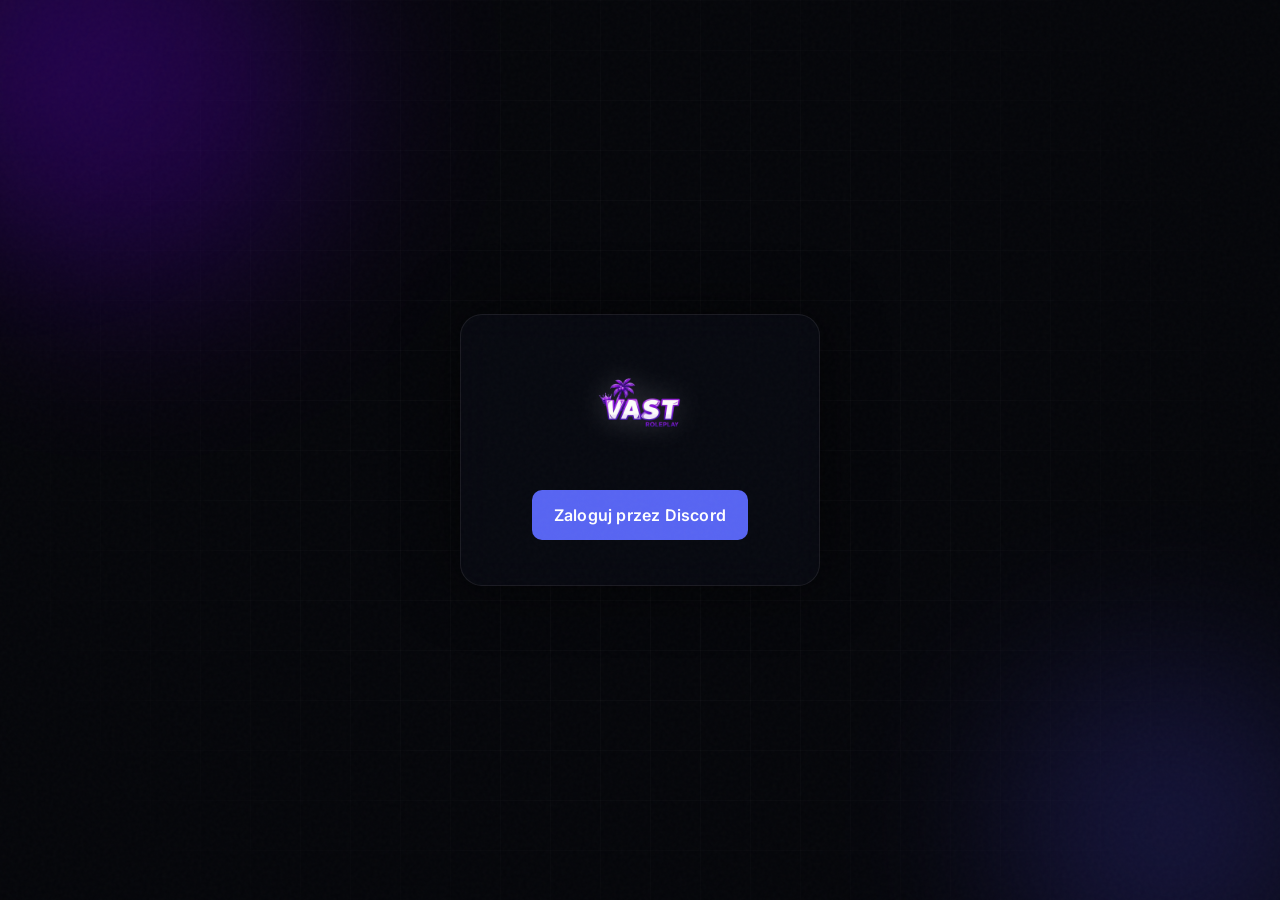
==== login.html @ 5858bc82 "treter" ====
<!DOCTYPE html>
<html lang="pl">
<head>
  <meta charset="UTF-8" />
  <meta name="viewport" content="width=device-width, initial-scale=1.0"/>

  <title>Logowanie na vastrp</title>

  <link rel="preconnect" href="https://fonts.googleapis.com">
  <link rel="preconnect" href="https://fonts.gstatic.com" crossorigin>
  <link href="https://fonts.googleapis.com/css2?family=Inter:wght@300;400;500;600;700;800;900&display=swap" rel="stylesheet">

  <link rel="stylesheet" href="css/style.css">
  <link rel="stylesheet" href="css/auth.css">

  <script src="js/auth.js" defer></script>
</head>

<body class="auth-page">

<!-- BACKGROUND (TAK JAK HOME) -->
<div class="cursor-glow"></div>

<div class="hero-bg">
  <div class="grid"></div>
  <div class="orb orb-1"></div>
  <div class="orb orb-2"></div>
  <canvas id="particles"></canvas>
</div>

<!-- LOGIN -->
<div class="auth-wrapper">

  <div class="login-box cinematic">

    <img src="img/logo.png" class="auth-logo" alt="Vast Roleplay">

    <a id="loginBtn" class="btn">
      Zaloguj przez Discord
    </a>

    <div id="user"></div>

  </div>

</div>

</body>
</html>
---- css/style.css ----
/* ══════════════════════════════════════
   CONFIG
══════════════════════════════════════ */
:root {
  --accent:    #8620d6;
  --accent-2:  #8620d6;
  --bg:        #09090b;
  --surface:   #111116;
  --surface-2: #18181f;
  --border:    rgba(255,255,255,0.07);
  --border-h:  rgba(255,255,255,0.14);
  --text:      #f4f4f5;
  --muted:     #71717a;
  --muted-2:   #3f3f46;

--font-display: 'DM Sans', sans-serif;
  --font-body:    'DM Sans', sans-serif;
  --r: 14px;
  --r-sm: 8px;
}

/* ══════════════════════════════════════
   RESET & BASE
══════════════════════════════════════ */
*, *::before, *::after { box-sizing: border-box; margin: 0; padding: 0; }
html { scroll-behavior: smooth; font-size: 16px; }
body {
  font-family: 'DM Sans', sans-serif;
  background: var(--bg);
  color: var(--text);
  line-height: 1.65;
  overflow-x: hidden;

  /* wygładzanie czcionki */
  -webkit-font-smoothing: antialiased;
  -moz-osx-font-smoothing: grayscale;
  text-rendering: optimizeLegibility;

  font-weight: 400;
  letter-spacing: 0.2px;
}
img { display: block; max-width: 100%; }
a { text-decoration: none; color: inherit; }
button { font-family: inherit; cursor: pointer; border: none; background: none; }

::-webkit-scrollbar { width: 5px; }
::-webkit-scrollbar-track { background: var(--bg); }
::-webkit-scrollbar-thumb { background: var(--muted-2); border-radius: 99px; }

/* ══════════════════════════════════════
   NOISE OVERLAY
══════════════════════════════════════ */

.team-av {
  width: 60px;
  height: 60px;
  border-radius: 50%;
  object-fit: cover;
  margin: 0 auto 1rem;
  border: 1px solid var(--border);
}

body::after {
  content: '';
  position: fixed; inset: 0; z-index: 9999;
  pointer-events: none;
  background-image: url("data:image/svg+xml,%3Csvg viewBox='0 0 256 256' xmlns='http://www.w3.org/2000/svg'%3E%3Cfilter id='n'%3E%3CfeTurbulence type='fractalNoise' baseFrequency='0.9' numOctaves='4' stitchTiles='stitch'/%3E%3C/filter%3E%3Crect width='100%25' height='100%25' filter='url(%23n)'/%3E%3C/svg%3E");
  opacity: 0.025;
}

/* ══════════════════════════════════════
   NAV
══════════════════════════════════════ */
.nav {
  position: fixed; top: 0; left: 0; right: 0; z-index: 200;
  height: 64px;
  display: flex; align-items: center;
  padding: 0 2rem;
  border-bottom: 1px solid transparent;
  transition: background 0.3s, border-color 0.3s, backdrop-filter 0.3s;
}
.nav.scrolled {
  background: rgba(9,9,11,0.85);
  border-color: var(--border);
  backdrop-filter: blur(16px);
}
.nav-logo {
  font-family: var(--font-display);
  font-size: 1.25rem;
  font-weight: 700;
  letter-spacing: -0.3px;
  color: var(--text);
  margin-right: auto;
}
.nav-logo em { color: var(--accent); font-style: normal; }
.nav-links {
  display: flex; gap: 0.25rem; list-style: none;
}
.nav-links a {
  padding: 0.45rem 0.85rem;
  font-size: 0.875rem;
  font-weight: 500;
  color: var(--muted);
  border-radius: 6px;
  transition: color 0.2s, background 0.2s;
}
.nav-links a:hover { color: var(--text); background: rgba(255,255,255,0.05); }
.nav-action {
  margin-left: 1rem;
  display: flex; gap: 0.5rem;
}
.nav-btn {
  padding: 0.5rem 1.1rem;
  border-radius: 8px;
  font-size: 0.875rem;
  font-weight: 600;
  transition: all 0.2s;
}
.nav-btn-ghost {
  color: var(--muted);
  border: 1px solid var(--border);
}
.nav-btn-ghost:hover { color: var(--text); border-color: var(--border-h); background: rgba(255,255,255,0.04); }
.nav-btn-fill {
  background: var(--accent);
  color: #fff;
}
.nav-btn-fill:hover { opacity: 0.88; transform: translateY(-1px); }

/* ══════════════════════════════════════
   HERO
══════════════════════════════════════ */
.hero {
  position: relative;
  min-height: 100vh;
  display: flex; flex-direction: column;
  align-items: center; justify-content: center;
  padding: 80px 2rem 4rem;
  text-align: center;
  overflow: hidden;
}

.hero-bg {
  position: absolute;
  inset: 0;
  overflow: hidden;
  z-index: 0;
}

/* GRID */
.grid {
  position: absolute;
  inset: 0;

  background-image:
    linear-gradient(rgba(255,255,255,0.03) 1px, transparent 1px),
    linear-gradient(90deg, rgba(255,255,255,0.03) 1px, transparent 1px);

  background-size: 50px 50px;

  mask-image: radial-gradient(circle at center, black 30%, transparent 90%);

  animation: gridMove 18s linear infinite;
}

@keyframes gridMove {
  from {
    transform: translateY(0);
  }
  to {
    transform: translateY(50px);
  }
}

/* GLOW ORBS */
.orb {
  position: absolute;
  border-radius: 50%;
  filter: blur(90px);
  opacity: 0.25;
  animation: floatOrb 12s ease-in-out infinite;
}

.orb-1 {
  width: 400px;
  height: 400px;
  background: #7700ff;
  top: 10%;
  left: 10%;
}

.orb-2 {
  width: 350px;
  height: 350px;
  background: #4f46e5;
  bottom: 10%;
  right: 10%;
  animation-delay: 3s;
}

@keyframes floatOrb {
  0%,100% {
    transform: translateY(0px) translateX(0px);
  }
  50% {
    transform: translateY(-30px) translateX(20px);
  }
}

/* PARTICLES */
#particles {
  position: absolute;
  inset: 0;
  width: 100%;
  height: 100%;
}

/* glow orbs */
.hero::before {
  content: '';
  position: absolute;
  width: 700px; height: 700px;
  border-radius: 50%;
  background: radial-gradient(circle, rgba(91,127,255,0.12) 0%, transparent 70%);
  top: -150px; left: 50%;
  transform: translateX(-50%);
  pointer-events: none;
}
.hero::after {
  content: '';
  position: absolute;
  width: 400px; height: 400px;
  border-radius: 50%;
  background: radial-gradient(circle, rgba(167,139,250,0.08) 0%, transparent 70%);
  bottom: 0; right: 10%;
  pointer-events: none;
}

.hero-inner { position: relative; z-index: 1; max-width: 780px; }

.hero-pill {
  display: inline-flex; align-items: center; gap: 0.5rem;
  background: rgba(91,127,255,0.1);
  border: 1px solid rgba(91,127,255,0.25);
  padding: 0.35rem 0.9rem;
  border-radius: 99px;
  font-size: 0.78rem;
  font-weight: 500;
  color: #a5b4fc;
  margin-bottom: 1.75rem;
  opacity: 0;
  animation: fadeUp 0.7s 0.1s ease forwards;
}
.hero-pill-dot {
  width: 6px; height: 6px; border-radius: 50%;
  background: #818cf8;
  box-shadow: 0 0 6px #818cf8;
  animation: pulse 2s infinite;
}
@keyframes pulse {
  0%,100% { box-shadow: 0 0 0 0 rgba(129,140,248,0.6); }
  50% { box-shadow: 0 0 0 6px rgba(129,140,248,0); }
}

.hero-title {
  font-family: var(--font-display);
  font-size: clamp(2.8rem, 8vw, 5.5rem);
  font-weight: 900;
  line-height: 1.05;
  letter-spacing: -2px;
  color: var(--text);
  margin-bottom: 1.25rem;
  opacity: 0;
  animation: fadeUp 0.7s 0.2s ease forwards;
}
.hero-title .hl {
  background: linear-gradient(135deg, var(--accent), var(--accent-2));
  -webkit-background-clip: text;
  -webkit-text-fill-color: transparent;
  background-clip: text;
}

.hero-sub {
  font-size: 1.05rem;
  color: var(--muted);
  max-width: 520px;
  margin: 0 auto 2.5rem;
  line-height: 1.75;
  font-weight: 400;
  opacity: 0;
  animation: fadeUp 0.7s 0.3s ease forwards;
}

.hero-btns {
  display: flex; gap: 0.75rem; justify-content: center; flex-wrap: wrap;
  opacity: 0; animation: fadeUp 0.7s 0.4s ease forwards;
}
.btn-lg {
  padding: 0.75rem 1.75rem;
  border-radius: 10px;
  font-size: 0.9rem; font-weight: 600;
  transition: all 0.2s;
}
.btn-primary {
  background: var(--accent);
  color: #fff;
  box-shadow: 0 0 0 1px rgba(91,127,255,0.4), 0 8px 20px rgba(91,127,255,0.25);
}
.btn-primary:hover { transform: translateY(-2px); box-shadow: 0 0 0 1px rgba(91,127,255,0.6), 0 12px 28px rgba(91,127,255,0.35); }
.btn-secondary {
  background: var(--surface-2);
  color: var(--text);
  border: 1px solid var(--border);
}
.btn-secondary:hover { border-color: var(--border-h); background: rgba(255,255,255,0.06); transform: translateY(-1px); }

/* hero banner */
.hero-banner-wrap {
  margin-top: 4rem;
  position: relative;
  opacity: 0;
  animation: fadeUp 0.8s 0.55s ease forwards;
}
.hero-banner-wrap::before {
  content: '';
  position: absolute; inset: -1px;
  border-radius: calc(var(--r) + 1px);
  background: linear-gradient(135deg, rgba(91,127,255,0.4), rgba(167,139,250,0.2), transparent 60%);
  z-index: 0;
}
.hero-banner-inner {
  position: relative; z-index: 1;
  border-radius: var(--r);
  overflow: hidden;
  border: 1px solid var(--border);
}
.hero-banner-inner img { width: 100%; max-width: 820px; }

/* stats */
.hero-stats {
  display: flex; justify-content: center; flex-wrap: wrap; gap: 0;
  margin-top: 3.5rem;
  border: 1px solid var(--border);
  border-radius: 12px;
  overflow: hidden;
  background: var(--surface);
  opacity: 0;
  animation: fadeUp 0.7s 0.65s ease forwards;
}
.stat-item {
  flex: 1; min-width: 130px;
  padding: 1.25rem 1.5rem;
  border-right: 1px solid var(--border);
  text-align: center;
  transition: background 0.2s;
}
.stat-item:last-child { border-right: none; }
.stat-item:hover { background: rgba(255,255,255,0.03); }
.stat-num {
  font-family: var(--font-display);
  font-size: 1.9rem; font-weight: 700;
  color: var(--text);
  letter-spacing: -1px;
  display: block;
  line-height: 1;
  margin-bottom: 0.3rem;
}
.stat-label { font-size: 0.75rem; color: var(--muted); font-weight: 500; }

@keyframes fadeUp {
  from { opacity: 0; transform: translateY(18px); }
  to { opacity: 1; transform: translateY(0); }
}

/* ══════════════════════════════════════
   SECTION COMMON
══════════════════════════════════════ */
.section { padding: 6rem 2rem; }
.container { max-width: 1100px; margin: 0 auto; }
.container-sm { max-width: 800px; margin: 0 auto; }

.sec-kicker {
  font-size: 0.72rem;
  font-weight: 700;
  letter-spacing: 2px;
  text-transform: uppercase;
  color: var(--accent);
  margin-bottom: 0.6rem;
}
.sec-heading {
  font-family: var(--font-display);
  font-size: clamp(1.8rem, 4vw, 2.8rem);
  font-weight: 900;
  letter-spacing: -1px;
  color: var(--text);
  line-height: 1.1;
  margin-bottom: 0.75rem;
}
.sec-sub {
  font-size: 0.95rem;
  color: var(--muted);
  max-width: 460px;
  line-height: 1.75;
}

/* ══════════════════════════════════════
   FACTIONS
══════════════════════════════════════ */
#applications { background: var(--bg); }

.factions-grid {
  display: grid;
  grid-template-columns: repeat(auto-fill, minmax(290px, 1fr));
  gap: 1rem;
  margin-top: 3rem;
}

.faction-card {
  background: var(--surface);
  border: 1px solid var(--border);
  border-radius: var(--r);
  padding: 1.5rem;
  cursor: pointer;
  transition: border-color 0.25s, background 0.25s, transform 0.25s, box-shadow 0.25s;
  position: relative;
  overflow: hidden;
}
.faction-card::before {
  content: '';
  position: absolute; top: 0; left: 0; right: 0; height: 1px;
  background: linear-gradient(90deg, transparent, var(--fc, var(--accent)), transparent);
  opacity: 0;
  transition: opacity 0.3s;
}
.faction-card:hover {
  border-color: var(--border-h);
  background: var(--surface-2);
  transform: translateY(-3px);
  box-shadow: 0 16px 40px rgba(0,0,0,0.4);
}
.faction-card:hover::before { opacity: 1; }

.fc-top {
  display: flex; align-items: center; gap: 0.85rem;
  margin-bottom: 0.9rem;
}
.fc-icon {
  width: 42px; height: 42px;
  border-radius: var(--r-sm);
  background: var(--surface-2);
  border: 1px solid var(--border);
  display: flex; align-items: center; justify-content: center;
  font-size: 1.2rem;
  flex-shrink: 0;
  transition: background 0.2s;
}
.faction-card:hover .fc-icon { background: rgba(255,255,255,0.06); }
.fc-name { font-size: 1rem; font-weight: 600; color: var(--text); }
.fc-tag {
  font-size: 0.7rem; font-weight: 500;
  color: var(--muted);
  background: rgba(255,255,255,0.05);
  padding: 0.15rem 0.55rem;
  border-radius: 4px;
  margin-top: 0.15rem;
  display: inline-block;
}
.fc-desc { font-size: 0.85rem; color: var(--muted); line-height: 1.65; margin-bottom: 1.25rem; }
.fc-cta {
  display: inline-flex; align-items: center; gap: 0.4rem;
  font-size: 0.82rem; font-weight: 600;
  color: var(--fc, var(--accent));
  padding: 0.55rem 1rem;
  border-radius: var(--r-sm);
  background: rgba(91,127,255,0.08);
  border: 1px solid rgba(91,127,255,0.15);
  transition: all 0.2s;
}
.faction-card:hover .fc-cta {
  background: rgba(91,127,255,0.15);
  gap: 0.6rem;
}

/* ══════════════════════════════════════
   TEAM
══════════════════════════════════════ */
#team { background: var(--surface); }

.team-grid {
  display: grid;
  grid-template-columns: repeat(auto-fill, minmax(175px, 1fr));
  gap: 1rem;
  margin-top: 3rem;
}

.team-card {
  background: var(--bg);
  border: 1px solid var(--border);
  border-radius: var(--r);
  padding: 1.5rem 1.25rem;
  text-align: center;
  transition: all 0.25s;
  position: relative;
  overflow: hidden;
}
.team-card:hover {
  border-color: var(--border-h);
  transform: translateY(-3px);
  box-shadow: 0 12px 30px rgba(0,0,0,0.4);
}
.team-av {
  width: 60px; height: 60px;
  border-radius: 50%;
  margin: 0 auto 1rem;
  background: linear-gradient(135deg, var(--accent), var(--accent-2));
  display: flex; align-items: center; justify-content: center;
  font-size: 0.8rem; font-weight: 700; color: #fff;
  letter-spacing: 0.5px;
  box-shadow: 0 4px 14px rgba(91,127,255,0.3);
}
.team-name { font-size: 0.95rem; font-weight: 600; color: var(--text); margin-bottom: 0.2rem; }
.team-role {
  font-size: 0.72rem; font-weight: 600;
  color: var(--accent);
  text-transform: uppercase;
  letter-spacing: 0.5px;
}
.team-bio { font-size: 0.8rem; color: var(--muted); margin-top: 0.6rem; line-height: 1.55; }


/* ══════════════════════════════════════
   CTA
══════════════════════════════════════ */
#join { background: var(--surface); }

.cta-card {
  max-width: 720px; margin: 0 auto;
  text-align: center;
  background: var(--bg);
  border: 1px solid var(--border);
  border-radius: 18px;
  padding: 4rem 3rem;
  position: relative;
  overflow: hidden;
}
.cta-card::before {
  content: '';
  position: absolute; top: 0; left: 50%; transform: translateX(-50%);
  width: 300px; height: 300px; border-radius: 50%;
  background: radial-gradient(circle, rgba(91,127,255,0.1) 0%, transparent 70%);
  pointer-events: none;
}
.cta-title {
  font-family: var(--font-display);
  font-size: clamp(1.6rem, 4vw, 2.5rem);
  font-weight: 900; letter-spacing: -1px;
  color: var(--text); margin-bottom: 0.75rem;
}
.cta-title span { color: var(--accent); }
.cta-desc { color: var(--muted); font-size: 0.95rem; margin-bottom: 2rem; line-height: 1.75; }
.cta-btns { display: flex; gap: 0.75rem; justify-content: center; flex-wrap: wrap; }

/* ══════════════════════════════════════
   FOOTER
══════════════════════════════════════ */
footer {
  background: var(--bg);
  border-top: 1px solid var(--border);
  padding: 1.75rem 2rem;
  display: flex; align-items: center; justify-content: space-between; flex-wrap: wrap; gap: 1rem;
}
.footer-logo {
  font-family: var(--font-display);
  font-size: 1rem; font-weight: 700;
  color: var(--text);
}
.footer-logo em { color: var(--accent); font-style: normal; }
.footer-copy { font-size: 0.78rem; color: var(--muted-2); }

/* ══════════════════════════════════════
   MODAL
══════════════════════════════════════ */
.modal-bg {
  display: none;
  position: fixed; inset: 0; z-index: 300;
  background: rgba(0,0,0,0.75);
  backdrop-filter: blur(6px);
  align-items: center; justify-content: center;
  padding: 1rem;
}
.modal-bg.show { display: flex; }
.modal-box {
  background: var(--surface);
  border: 1px solid var(--border-h);
  border-radius: 18px;
  max-width: 620px; width: 100%;
  max-height: 92vh; overflow-y: auto;
  animation: modalIn 0.22s ease;
}
@keyframes modalIn {
  from { opacity: 0; transform: scale(0.96) translateY(12px); }
  to   { opacity: 1; transform: scale(1) translateY(0); }
}
.modal-head {
  padding: 1.5rem 1.75rem 1.25rem;
  border-bottom: 1px solid var(--border);
  display: flex; align-items: center; gap: 1rem;
  position: sticky; top: 0;
  background: var(--surface); z-index: 1;
  border-radius: 18px 18px 0 0;
}
.modal-icon {
  width: 44px; height: 44px;
  border-radius: 10px;
  background: var(--surface-2);
  border: 1px solid var(--border);
  display: flex; align-items: center; justify-content: center;
  font-size: 1.25rem; flex-shrink: 0;
}
.modal-title { font-size: 1rem; font-weight: 700; color: var(--text); }
.modal-subtitle { font-size: 0.78rem; color: var(--muted); margin-top: 0.1rem; }
.modal-close {
  margin-left: auto;
  width: 32px; height: 32px;
  border-radius: 8px;
  border: 1px solid var(--border);
  color: var(--muted);
  font-size: 1rem;
  display: flex; align-items: center; justify-content: center;
  transition: all 0.2s; flex-shrink: 0;
}
.modal-close:hover { border-color: var(--border-h); color: var(--text); background: rgba(255,255,255,0.05); }
.modal-body { padding: 1.75rem; }

/* FORM */
.fg { margin-bottom: 1.1rem; }
.fl {
  display: block;
  font-size: 0.75rem; font-weight: 600;
  color: var(--muted);
  letter-spacing: 0.3px;
  margin-bottom: 0.45rem;
}
.fi, .fsel, .fta {
  width: 100%;
  background: var(--bg);
  border: 1px solid var(--border);
  border-radius: var(--r-sm);
  color: var(--text);
  padding: 0.65rem 0.9rem;
  font-family: var(--font-body); font-size: 0.88rem;
  outline: none;
  transition: border-color 0.2s, box-shadow 0.2s;
}
.fi:focus, .fsel:focus, .fta:focus {
  border-color: rgba(91,127,255,0.5);
  box-shadow: 0 0 0 3px rgba(91,127,255,0.1);
}
.fi::placeholder, .fta::placeholder { color: var(--muted-2); }
.fta { resize: vertical; min-height: 88px; }
.fsel option { background: #18181f; }
.fg-row { display: grid; grid-template-columns: 1fr 1fr; gap: 0.75rem; }

.range-wrap { display: flex; align-items: center; gap: 0.75rem; margin-top: 0.45rem; }
.frange { flex: 1; -webkit-appearance: none; height: 4px; border-radius: 99px; background: var(--surface-2); outline: none; }
.frange::-webkit-slider-thumb {
  -webkit-appearance: none; width: 16px; height: 16px; border-radius: 50%;
  background: var(--accent); cursor: pointer;
  box-shadow: 0 0 0 3px rgba(91,127,255,0.25);
  transition: box-shadow 0.2s;
}
.frange::-webkit-slider-thumb:hover { box-shadow: 0 0 0 5px rgba(91,127,255,0.25); }
.range-num { font-size: 0.85rem; font-weight: 700; color: var(--accent); min-width: 22px; text-align: right; }

.fsub-btn {
  width: 100%; padding: 0.8rem;
  background: var(--accent);
  color: #fff;
  border-radius: 10px;
  font-size: 0.9rem; font-weight: 600;
  transition: opacity 0.2s, transform 0.2s;
  box-shadow: 0 4px 14px rgba(91,127,255,0.3);
  margin-top: 0.25rem;
}
.fsub-btn:hover { opacity: 0.88; transform: translateY(-1px); }
.fsub-btn:disabled { opacity: 0.45; transform: none; cursor: not-allowed; }

.f-alert {
  margin-top: 0.9rem; padding: 0.75rem 1rem;
  border-radius: 8px; font-size: 0.83rem;
  display: none;
}
.f-alert.ok { background: rgba(52,211,153,0.1); border: 1px solid rgba(52,211,153,0.2); color: #6ee7b7; display: block; }
.f-alert.err { background: rgba(239,68,68,0.1); border: 1px solid rgba(239,68,68,0.2); color: #fca5a5; display: block; }

/* ══════════════════════════════════════
   REVEAL
══════════════════════════════════════ */
.reveal { opacity: 0; transform: translateY(22px); transition: opacity 0.6s, transform 0.6s; }
.reveal.visible { opacity: 1; transform: none; }

/* ══════════════════════════════════════
   RESPONSIVE
══════════════════════════════════════ */
@media (max-width: 680px) {
  .nav-links { display: none; }
  .nav-action .nav-btn-ghost { display: none; }
  .fg-row { grid-template-columns: 1fr; }
  .hero-stats { flex-direction: column; }
  .stat-item { border-right: none; border-bottom: 1px solid var(--border); }
  .stat-item:last-child { border-bottom: none; }
  .cta-card { padding: 2.5rem 1.5rem; }
  footer { flex-direction: column; text-align: center; }
}

#rules {
  background: var(--surface);
}

.rules-box {
  margin-top: 3rem;
  background: var(--bg);
  border: 1px solid var(--border);
  border-radius: var(--r);
  padding: 2rem;
  color: var(--muted);
  line-height: 1.8;
}

.rules-box h3 {
  color: var(--text);
  font-size: 1rem;
  margin-top: 1.5rem;
  margin-bottom: 0.5rem;
}

.rules-box h3:first-child {
  margin-top: 0;
}

.rules-box p {
  font-size: 0.9rem;
}

.rule-title {
  transition: all 0.35s ease;
  padding: 0.4rem 0.6rem;
  border-radius: 8px;
  display: inline-block;
  opacity: 0.6;
  transform: translateX(0);
}

.rule-title.active {
  background: #7700ff;
  color: var(--text);
  opacity: 1;
  transform: translateX(6px);
  box-shadow: 0 0 0 1px #7700ff;
}

.rule-text {
  margin-bottom: 1.25rem;
}

.nav-logo {
  display: flex;
  align-items: center;
}

.nav-logo-img {
  height: 70px;
  width: auto;
  object-fit: contain;
}

#rules .reveal {
  opacity: 1 !important;
  transform: none !important;
}

.rules-box {
  width: 100%;
  overflow-wrap: break-word;
}

@media (max-width: 680px) {

  #rules {
    padding: 4rem 1rem;
  }

  .rules-box {
    padding: 1.2rem;
    font-size: 0.85rem;
    line-height: 1.7;
  }

  .rule-title {
    font-size: 0.95rem;
  }

}

#rules {
  scroll-margin-top: 90px;
}

#keybinds {
  background: var(--bg);
}

.keybinds-grid {
  margin-top: 3rem;
  display: grid;
  grid-template-columns: repeat(auto-fit, minmax(280px, 1fr));
  gap: 1rem;
}

.keybinds-card {
  background: var(--surface);
  border: 1px solid var(--border);
  border-radius: var(--r);
  padding: 1.5rem;
  transition: 0.25s;
}

.keybinds-card:hover {
  border-color: var(--border-h);
  transform: translateY(-3px);
  background: var(--surface-2);
}

.keybinds-card h3 {
  font-size: 0.9rem;
  margin-bottom: 1rem;
  color: var(--accent);
  letter-spacing: 1px;
}

.key {
  display: flex;
  align-items: center;
  justify-content: space-between;
  gap: 0.75rem;
  padding: 0.55rem 0;
  border-bottom: 1px solid var(--border);
  font-size: 0.85rem;
  color: var(--muted);
}

.key:last-child {
  border-bottom: none;
}

.kbd {
  min-width: 55px;
  text-align: center;
  padding: 0.25rem 0.5rem;
  border-radius: 6px;
  background: var(--bg);
  border: 1px solid var(--border);
  color: var(--text);
  font-weight: 700;
  font-size: 0.75rem;
  box-shadow: inset 0 -2px 0 rgba(255,255,255,0.05);
}

/* ===== KEYBIND OVERLAY ===== */
.keybind-overlay {
  position: fixed;
  top: 90px;
  right: 20px;
  width: 260px;
  z-index: 999;
  background: rgba(17, 17, 22, 0.85);
  border: 1px solid var(--border);
  backdrop-filter: blur(12px);
  border-radius: 14px;
  overflow: hidden;
  box-shadow: 0 20px 60px rgba(0,0,0,0.5);
  animation: slideInRight 0.5s ease;
}

@keyframes slideInRight {
  from { transform: translateX(40px); opacity: 0; }
  to { transform: translateX(0); opacity: 1; }
}

.keybind-header {
  display: flex;
  justify-content: space-between;
  align-items: center;
  padding: 0.6rem 0.8rem;
  font-size: 0.75rem;
  font-weight: 700;
  color: var(--accent);
  border-bottom: 1px solid var(--border);
  letter-spacing: 1px;
}

.keybind-header button {
  color: var(--muted);
  font-size: 1rem;
  cursor: pointer;
}

.keyboard {
  padding: 0.8rem;
  display: flex;
  flex-direction: column;
  gap: 0.5rem;
}

.kb-row {
  display: flex;
  gap: 0.4rem;
  justify-content: space-between;
}

.keycap {
  flex: 1;
  text-align: center;
  padding: 0.55rem 0;
  border-radius: 8px;
  background: var(--bg);
  border: 1px solid var(--border);
  font-size: 0.75rem;
  font-weight: 700;
  color: var(--text);
  cursor: pointer;
  transition: transform 0.08s ease, background 0.2s, box-shadow 0.2s;
  user-select: none;
}

/* 🔥 CLICK ANIMATION */
.keycap:active {
  transform: translateY(3px) scale(0.96);
  background: var(--accent);
  color: #fff;
  box-shadow: 0 0 0 2px rgba(119,0,255,0.4);
}

/* highlight pulse (JS trigger) */
.keycap.active {
  animation: keyPulse 0.25s ease;
}

@keyframes keyPulse {
  0% { transform: scale(1); box-shadow: 0 0 0 0 rgba(119,0,255,0.6); }
  50% { transform: scale(0.95); }
  100% { transform: scale(1); }
}

/* mobile */
@media (max-width: 680px) {
  .keybind-overlay {
    width: 220px;
    right: 10px;
    top: 80px;
  }
}

/* ===== KEYBOARD ===== */

#keybinds {
  background: var(--bg);
}

.keyboard {
  margin-top: 3rem;
  display: flex;
  flex-direction: column;
  gap: 0.6rem;
  align-items: center;
}

.kb-row {
  display: flex;
  gap: 0.6rem;
  justify-content: center;
  flex-wrap: wrap;
}

.key {
  position: relative;
  min-width: 52px;
  height: 52px;

  display: flex;
  align-items: center;
  justify-content: center;

  background: var(--surface);
  border: 1px solid var(--border);
  border-radius: 10px;

  font-weight: 700;
  font-size: 0.85rem;
  color: var(--text);

  cursor: pointer;
  transition: all 0.2s ease;
  user-select: none;
}

.key:hover {
  transform: translateY(-3px);
  border-color: var(--accent);
  box-shadow: 0 10px 30px rgba(119, 0, 255, 0.25);
  background: var(--surface-2);
}

.key.wide {
  min-width: 120px;
}

.key.alt {
  background: rgba(119, 0, 255, 0.08);
  border-color: rgba(119, 0, 255, 0.25);
}

/* tooltip */
.key::after {
  content: attr(data-tip);
  position: absolute;
  bottom: 110%;
  left: 50%;
  transform: translateX(-50%) translateY(5px);

  background: #0b0b10;
  border: 1px solid var(--border);
  color: var(--text);

  padding: 0.5rem 0.75rem;
  border-radius: 8px;

  font-size: 0.75rem;
  white-space: nowrap;

  opacity: 0;
  pointer-events: none;
  transition: 0.2s ease;

  z-index: 10;
}

.key:hover::after {
  opacity: 1;
  transform: translateX(-50%) translateY(0px);
}

/* ══════════════════════════════════════
   KEYBINDS / KLAVIATURA UI (FIXED)
══════════════════════════════════════ */

#keybinds {
  background: var(--bg);
  position: relative;
  overflow: visible;
}

#keybinds .reveal {
  position: relative;
  z-index: 1;
}

/* keyboard container */
.keyboard {
  margin-top: 3rem;
  display: flex;
  flex-direction: column;
  gap: 0.75rem;
  align-items: center;
  overflow: visible;
  position: relative;
  z-index: 5;
}

/* rows */
.kb-row {
  display: flex;
  gap: 0.6rem;
  justify-content: center;
  flex-wrap: wrap;
}

/* KEY */
.key {
  position: relative;

  min-width: 52px;
  height: 52px;

  display: flex;
  align-items: center;
  justify-content: center;

  background: var(--surface);
  border: 1px solid var(--border);
  border-radius: 10px;

  font-weight: 700;
  font-size: 0.85rem;
  color: var(--text);

  cursor: pointer;
  user-select: none;

  transition: transform 0.12s ease, box-shadow 0.2s ease, background 0.2s ease, border-color 0.2s ease;

  will-change: transform;
}

/* CLICK ANIMATION */
.key:active {
  transform: scale(0.92) translateY(2px);
  background: var(--surface-2);
  box-shadow: 0 6px 16px rgba(0,0,0,0.35);
}

/* hover (PC only) */
@media (hover: hover) {
  .key:hover {
    transform: translateY(-3px);
    border-color: var(--accent);
    box-shadow: 0 12px 30px rgba(119, 0, 255, 0.25);
    background: var(--surface-2);
  }
}

/* special key */
.key.alt {
  background: rgba(119, 0, 255, 0.08);
  border-color: rgba(119, 0, 255, 0.25);
}

.key.wide {
  min-width: 120px;
}

/* ══════════════════════════════════════
   TOOLTIP (FIXED - NO BUGGING HEADER)
══════════════════════════════════════ */

.key::after {
  content: attr(data-tip);
  position: absolute;

  bottom: calc(100% + 10px);
  left: 50%;
  transform: translateX(-50%) translateY(6px);

  background: #0b0b10;
  border: 1px solid var(--border);
  color: var(--text);

  padding: 0.5rem 0.75rem;
  border-radius: 8px;

  font-size: 0.75rem;
  white-space: nowrap;

  opacity: 0;
  pointer-events: none;

  transition: 0.18s ease;

  z-index: 9999;

  max-width: 220px;
  text-align: center;
}

/* hover tooltip (PC) */
@media (hover: hover) {
  .key:hover::after {
    opacity: 1;
    transform: translateX(-50%) translateY(0);
  }
}

/* mobile click tooltip */
.key.show::after {
  opacity: 1;
  transform: translateX(-50%) translateY(0);
}

/* ══════════════════════════════════════
   MOBILE FIX
══════════════════════════════════════ */

@media (max-width: 680px) {
  .keyboard {
    gap: 0.6rem;
  }

  .kb-row {
    gap: 0.5rem;
  }

  .key {
    min-width: 46px;
    height: 46px;
    font-size: 0.8rem;
  }

  .key.wide {
    min-width: 100px;
  }

  /* tooltip lepszy na mobile */
  .key::after {
    font-size: 0.72rem;
    max-width: 180px;
    white-space: normal;
  }
}

/* =========================
   MOBILE OVERLAY
========================= */
.mobile-overlay {
  position: fixed;
  inset: 0;
  background: rgba(0,0,0,0.55);
  backdrop-filter: blur(6px);
  opacity: 0;
  pointer-events: none;
  transition: 0.35s ease;
  z-index: 90;
}

.mobile-overlay.active {
  opacity: 1;
  pointer-events: all;
}

/* =========================
   MOBILE MENU BASE
========================= */
.mobile-menu {
  position: fixed;
  top: 0;
  right: 0;
  height: 100vh;
  width: 280px;
  background: #0f0f0f;

  transform: translateX(110%);
  opacity: 0;
  filter: blur(10px);

  transition: 0.35s ease;
  z-index: 100;

  display: flex;
  flex-direction: column;
  padding: 80px 24px;
  gap: 18px;
}

/* OPEN STATE */
.mobile-menu.active {
  transform: translateX(0);
  opacity: 1;
  filter: blur(0);
}

/* LINKS */
.mobile-menu a {
  color: white;
  text-decoration: none;
  font-size: 18px;
  opacity: 0.85;
  transition: 0.2s;
}

.mobile-menu a:hover {
  opacity: 1;
  transform: translateX(4px);
}

/* BUTTONS */
.mobile-buttons {
  margin-top: 20px;
  display: flex;
  flex-direction: column;
  gap: 10px;
}

.btn-mobile {
  padding: 12px;
  border-radius: 10px;
  text-align: center;
  font-weight: 600;
}

.btn-mobile.ghost {
  border: 1px solid #333;
  color: white;
}

.btn-mobile.fill {
  background: #6c5ce7;
  color: white;
}

/* =========================
   HAMBURGER ANIMATION ☰ → ✕
========================= */
.nav-toggle {
  font-size: 28px;
  background: none;
  border: none;
  color: white;
  cursor: pointer;
  display: none;
  z-index: 120;
}

/* active state (✕) */
.nav-toggle.active {
  content: "✕";
}

/* =========================
   MOBILE BREAKPOINT
========================= */
@media (max-width: 900px) {
  .nav-links,
  .nav-action {
    display: none;
  }

  .nav-toggle {
    display: block;
  }
}

#modalBg.fade-in .modal-body {
  animation: modalIn .25s ease-out;
}

@keyframes modalIn {
  from {
    opacity: 0;
    transform: translateY(20px);
  }
  to {
    opacity: 1;
    transform: translateY(0);
  }
}

.section-title {
  font-weight: 700;
  margin: 15px 0 10px;
  padding-left: 6px;
}

.section-title.ooc { color: #60a5fa; }
.section-title.ic { color: #34d399; }
.section-title.custom { color: #fbbf24; }

.modal-tabs {
  display: flex;
  gap: 10px;
  margin-bottom: 15px;
}

.modal-tab {
  padding: 8px 14px;
  border-radius: 10px;
  border: 1px solid rgba(255,255,255,0.1);
  background: rgba(255,255,255,0.03);
  cursor: pointer;
  transition: 0.2s;

  color: #fff;
}

.modal-tab.active {
  background: #7700ff;
  border-color: #7700ff;
}

.modal-section {
  display: none;
}

.modal-section.active {
  display: block;
}

/* ══════════════════════════════════════
   HERO ANIMATED BACKGROUND
══════════════════════════════════════ */

.hero {
  position: relative;
  overflow: hidden;
}

/* background container */
.hero-bg {
  position: absolute;
  inset: 0;
  z-index: 0;
  overflow: hidden;
}

/* content over bg */
.hero-inner {
  position: relative;
  z-index: 2;
}

/* animated grid */
.grid {
  position: absolute;
  inset: 0;

  background-image:
    linear-gradient(rgba(255,255,255,0.03) 1px, transparent 1px),
    linear-gradient(90deg, rgba(255,255,255,0.03) 1px, transparent 1px);

  background-size: 50px 50px;

  mask-image: radial-gradient(circle at center, black 30%, transparent 90%);
  -webkit-mask-image: radial-gradient(circle at center, black 30%, transparent 90%);

  animation: gridMove 18s linear infinite;
  opacity: 0.7;
}

@keyframes gridMove {
  from {
    transform: translateY(0);
  }
  to {
    transform: translateY(50px);
  }
}

/* glow orbs */
.orb {
  position: absolute;
  border-radius: 50%;
  filter: blur(90px);
  opacity: 0.22;
  pointer-events: none;
}

.orb-1 {
  width: 420px;
  height: 420px;

  background: #7700ff;

  top: -120px;
  left: -80px;

  animation: floatOrb1 12s ease-in-out infinite;
}

.orb-2 {
  width: 340px;
  height: 340px;

  background: #4f46e5;

  bottom: -100px;
  right: -60px;

  animation: floatOrb2 15s ease-in-out infinite;
}

@keyframes floatOrb1 {
  0%,100% {
    transform: translate(0,0);
  }

  50% {
    transform: translate(40px,-30px);
  }
}

@keyframes floatOrb2 {
  0%,100% {
    transform: translate(0,0);
  }

  50% {
    transform: translate(-30px,40px);
  }
}

/* mouse glow */
.cursor-glow {
  position: fixed;

  width: 320px;
  height: 320px;

  border-radius: 50%;

  background: rgba(119,0,255,0.12);

  filter: blur(100px);

  pointer-events: none;

  z-index: 1;

  transform: translate(-50%, -50%);
}

/* particles canvas */
#particles {
  position: absolute;
  inset: 0;

  width: 100%;
  height: 100%;

  z-index: 1;
}

/* premium buttons */
.btn-lg {
  transition:
    transform .18s ease,
    box-shadow .25s ease,
    background .25s ease;
}

.btn-lg:hover {
  transform: translateY(-3px);
}

/* subtle hero vignette */
.hero::after {
  content: '';

  position: absolute;
  inset: 0;

  background:
    radial-gradient(circle at center,
    transparent 40%,
    rgba(0,0,0,0.45) 100%);

  z-index: 1;
  pointer-events: none;
}

/* reveal smoother */
.reveal {
  transition:
    opacity .8s cubic-bezier(.2,.65,.2,1),
    transform .8s cubic-bezier(.2,.65,.2,1);
}

/* mobile optimization */
@media (max-width: 680px) {

  .grid {
    background-size: 36px 36px;
  }

  .orb-1 {
    width: 260px;
    height: 260px;
  }

  .orb-2 {
    width: 220px;
    height: 220px;
  }

  .cursor-glow {
    display: none;
  }

}

#loader {
  position: fixed;
  inset: 0;
  background: #09090b;
  z-index: 99999;

  display: flex;
  align-items: center;
  justify-content: center;

  flex-direction: column;

  transition: opacity .6s ease, visibility .6s ease;
}

#loader.hide {
  opacity: 0;
  visibility: hidden;
}

.loader-inner {
  text-align: center;
}

.loader-logo {
  width: 120px;
  margin-bottom: 20px;
  animation: popIn 1s ease;
}

@keyframes popIn {
  from {
    transform: scale(0.6);
    opacity: 0;
  }
  to {
    transform: scale(1);
    opacity: 1;
  }
}

.loader-bar {
  width: 200px;
  height: 4px;
  background: #222;
  border-radius: 999px;
  overflow: hidden;
  margin: 10px auto;
  position: relative;
}

.loader-bar::after {
  content: "";
  position: absolute;
  left: -50%;
  width: 50%;
  height: 100%;
  background: #7700ff;
  animation: loadMove 1.5s infinite;
}

@keyframes loadMove {
  0% { left: -50%; }
  100% { left: 100%; }
}

.loader-inner p {
  color: #888;
  font-size: 13px;
  margin-top: 10px;
}

body {
  opacity: 0;
  animation: pageIn 0.8s ease forwards;
}

@keyframes pageIn {
  to {
    opacity: 1;
  }
}

.loader-logo {
  width: 140px;
  height: 140px;
  object-fit: contain;
  display: block;
  margin: 0 auto 20px auto;
  animation: logoFloat 2s ease-in-out infinite;
}

@keyframes logoFloat {
  0%, 100% { transform: translateY(0); }
  50% { transform: translateY(-6px); }
}

.loader-progress-text {
  text-align: center;
  margin-top: 10px;
  font-size: 14px;
  opacity: 0.7;
  color: white;
}

#intro {
  position: fixed;
  inset: 0;
  background: black;
  display: flex;
  align-items: center;
  justify-content: center;
  z-index: 9999;
  animation: introFade 2.5s ease forwards;
}

.intro-logo {
  width: 180px;
  opacity: 0;
  transform: scale(0.8);
  animation: logoIn 1.2s ease forwards;
}

@keyframes logoIn {
  to {
    opacity: 1;
    transform: scale(1);
  }
}

@keyframes introFade {
  0% { opacity: 1; }
  70% { opacity: 1; }
  100% { opacity: 0; visibility: hidden; }
}

.nav-action {
  display: flex;
  gap: 12px;
  align-items: center;
}

.nav-auth {
  display: flex;
  align-items: center;
  gap: 12px;
}

/* desktop: wszystko w jednej linii */
.nav-login {
  margin-left: 0;
}

/* MOBILE */
@media (max-width: 768px) {
  .nav-auth {
    flex-direction: column;
    align-items: flex-end; /* albo center jak wolisz */
  }

  .nav-auth a {
    width: 100%;
    text-align: center;
  }
}
---- css/auth.css ----
.auth-page {
  margin: 0;
  font-family: "Inter", sans-serif;
  background: #05060a;
  overflow: hidden;
}

/* BACKGROUND OVERLAY FIX */
.hero-bg {
  position: absolute;
  inset: 0;
  z-index: 0;
}

/* CENTER WRAPPER */
.auth-wrapper {
  position: relative;
  z-index: 2;

  height: 100vh;
  display: flex;
  align-items: center;
  justify-content: center;
}

/* LOGIN BOX */
.login-box {
  width: 360px;
  text-align: center;

  padding: 45px;
  border-radius: 22px;

  background: rgba(10, 12, 20, 0.65);
  border: 1px solid rgba(255,255,255,0.08);
  backdrop-filter: blur(18px);

  box-shadow: 0 0 60px rgba(0,0,0,0.7);

  color: white;

  /* CINEMATIC ANIMATION */
  opacity: 0;
  transform: scale(0.85) translateY(20px);
  filter: blur(12px);

  animation: loginIntro 1.1s ease-out forwards;
}

/* LOGO CENTER FIX */
.auth-logo {
  width: 100px;
  margin: 0 auto 10px auto;
  display: block;

  filter: drop-shadow(0 0 15px rgba(255,255,255,0.2));
}

/* BUTTON */
.btn {
  display: inline-block;
  margin-top: 20px;
  padding: 12px 22px;

  background: #5865F2;
  color: white;

  text-decoration: none;
  border-radius: 10px;

  font-weight: 600;

  transition: 0.25s ease;
}

.btn:hover {
  transform: translateY(-2px);
  box-shadow: 0 15px 35px rgba(88,101,242,0.35);
}

/* CINEMATIC KEYFRAMES */
@keyframes loginIntro {
  0% {
    opacity: 0;
    transform: scale(0.85) translateY(25px);
    filter: blur(14px);
  }
  60% {
    opacity: 1;
    filter: blur(4px);
  }
  100% {
    opacity: 1;
    transform: scale(1) translateY(0);
    filter: blur(0);
  }
}

/* MOBILE */
@media (max-width: 480px) {
  .login-box {
    width: 90%;
    padding: 30px;
  }
}

.user-box {
  margin-top: 15px;
  display: flex;
  flex-direction: column;
  align-items: center;
  gap: 8px;
}

.avatar {
  width: 60px;
  height: 60px;
  border-radius: 50%;
  border: 2px solid rgba(255,255,255,0.15);
}
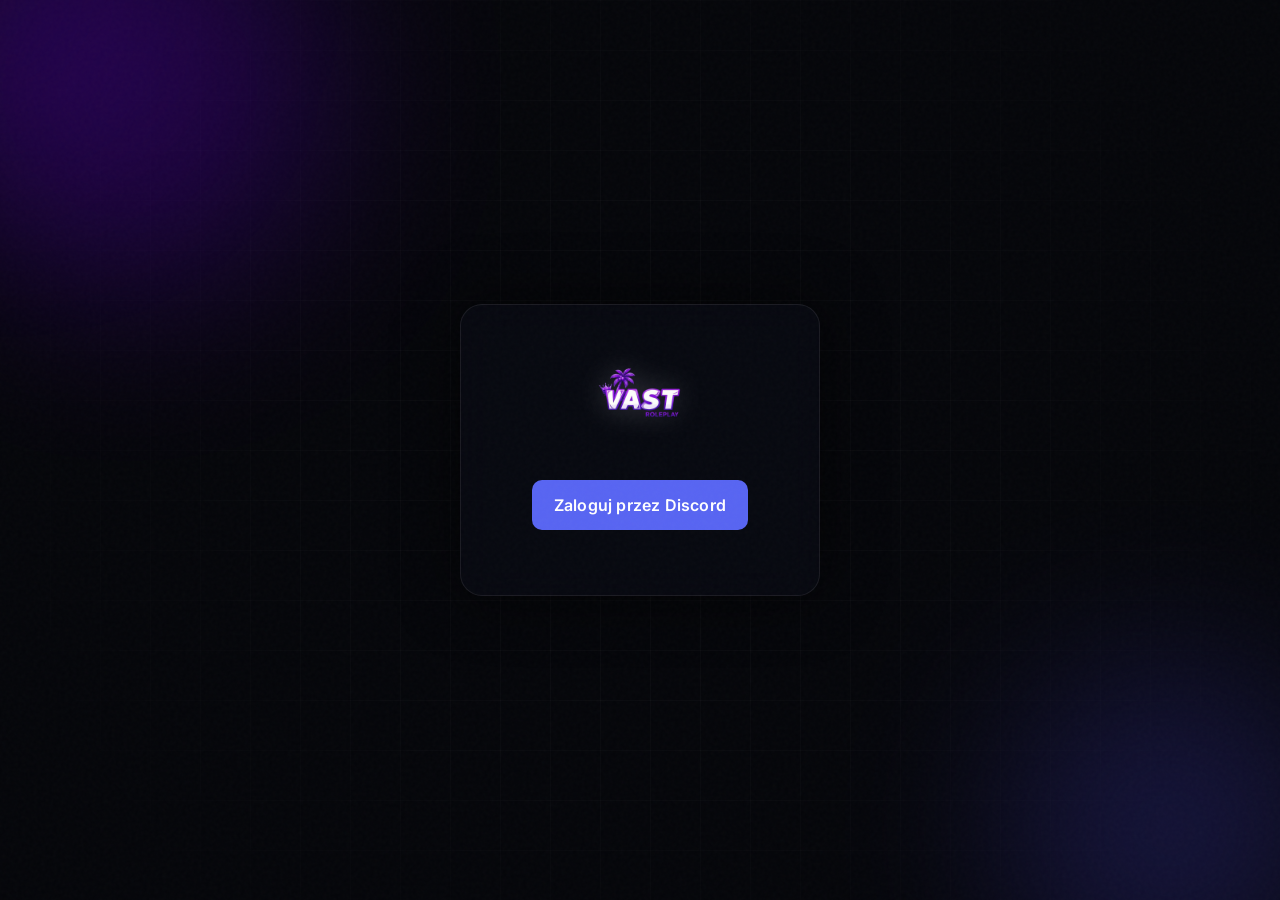
==== commit cc6caffc: "ewqewq" ====
--- a/login.html
+++ b/login.html
@@ -4,7 +4,7 @@
   <meta charset="UTF-8" />
   <meta name="viewport" content="width=device-width, initial-scale=1.0"/>
 
-  <title>Logowanie na vastrp</title>
+  <title>Logowanie na VAST RP</title>
 
   <link rel="preconnect" href="https://fonts.googleapis.com">
   <link rel="preconnect" href="https://fonts.gstatic.com" crossorigin>
@@ -18,7 +18,7 @@
 
 <body class="auth-page">
 
-<!-- BACKGROUND (TAK JAK HOME) -->
+<!-- BACKGROUND -->
 <div class="cursor-glow"></div>
 
 <div class="hero-bg">
@@ -28,18 +28,20 @@
   <canvas id="particles"></canvas>
 </div>
 
-<!-- LOGIN -->
+<!-- LOGIN WRAPPER -->
 <div class="auth-wrapper">
 
   <div class="login-box cinematic">
 
     <img src="img/logo.png" class="auth-logo" alt="Vast Roleplay">
 
+    <!-- LOGIN BUTTON -->
     <a id="loginBtn" class="btn">
       Zaloguj przez Discord
     </a>
 
-    <div id="user"></div>
+    <!-- USER INFO -->
+    <div id="user" class="user-box"></div>
 
   </div>
 
--- a/css/style.css
+++ b/css/style.css
@@ -1749,4 +1749,26 @@
     width: 100%;
     text-align: center;
   }
+}
+
+.nav-user,
+.nav-user-mobile {
+  display: flex;
+  align-items: center;
+  gap: 8px;
+}
+
+.nav-user img,
+.nav-user-mobile img {
+  width: 32px;
+  height: 32px;
+  border-radius: 50%;
+  border: 2px solid #5865F2;
+}
+
+.nav-user span,
+.nav-user-mobile span {
+  font-size: 14px;
+  font-weight: 600;
+  color: white;
 }
--- a/css/auth.css
+++ b/css/auth.css
@@ -39,7 +39,6 @@
 
   color: white;
 
-  /* CINEMATIC ANIMATION */
   opacity: 0;
   transform: scale(0.85) translateY(20px);
   filter: blur(12px);
@@ -47,7 +46,7 @@
   animation: loginIntro 1.1s ease-out forwards;
 }
 
-/* LOGO CENTER FIX */
+/* LOGO */
 .auth-logo {
   width: 100px;
   margin: 0 auto 10px auto;
@@ -78,7 +77,48 @@
   box-shadow: 0 15px 35px rgba(88,101,242,0.35);
 }
 
-/* CINEMATIC KEYFRAMES */
+/* USER SECTION (POPRAWIONE) */
+.user-box {
+  margin-top: 20px;
+  display: flex;
+  flex-direction: column;
+  align-items: center;
+  justify-content: center;
+  gap: 10px;
+}
+
+/* PROFILE WRAPPER */
+.profile {
+  display: flex;
+  flex-direction: column;
+  align-items: center;
+  justify-content: center;
+  gap: 10px;
+  text-align: center;
+}
+
+/* AVATAR (DUŻY, DISCORD STYLE) */
+.avatar {
+  width: 90px;
+  height: 90px;
+
+  border-radius: 50%;
+  object-fit: cover;
+
+  border: 3px solid #5865F2;
+
+  box-shadow: 0 0 25px rgba(88,101,242,0.35);
+}
+
+/* TEXT UNDER AVATAR */
+.profile p {
+  margin: 0;
+  font-size: 16px;
+  font-weight: 600;
+  opacity: 0.9;
+}
+
+/* ANIMATION */
 @keyframes loginIntro {
   0% {
     opacity: 0;
@@ -102,19 +142,9 @@
     width: 90%;
     padding: 30px;
   }
-}
 
-.user-box {
-  margin-top: 15px;
-  display: flex;
-  flex-direction: column;
-  align-items: center;
-  gap: 8px;
-}
-
-.avatar {
-  width: 60px;
-  height: 60px;
-  border-radius: 50%;
-  border: 2px solid rgba(255,255,255,0.15);
+  .avatar {
+    width: 75px;
+    height: 75px;
+  }
 }
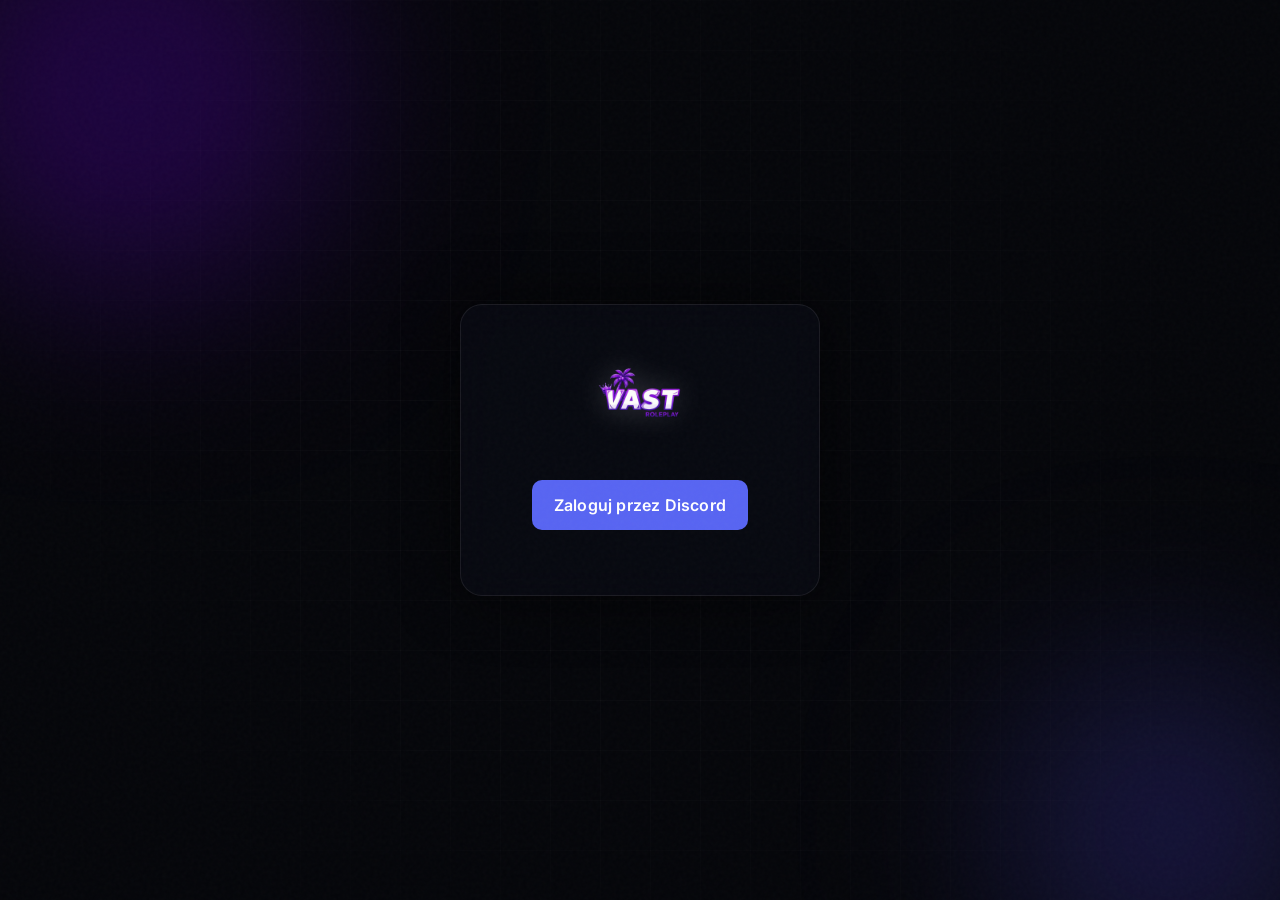
==== commit b559cdfb: "Update login.html" ====
--- a/login.html
+++ b/login.html
@@ -12,10 +12,13 @@
 
   <link rel="stylesheet" href="css/style.css">
   <link rel="stylesheet" href="css/auth.css">
-
+  
   <script src="js/auth.js" defer></script>
+  <script src="js/main.js"></script>
+  
 </head>
-
+  <link rel="icon" type="image/png" sizes="500x500" href="img/favicon-32x32.png">
+  <link rel="icon" type="image/png" sizes="500x500" href="img/favicon16.png">
 <body class="auth-page">
 
 <!-- BACKGROUND -->
@@ -46,6 +49,5 @@
   </div>
 
 </div>
-
 </body>
-</html>+</html>
--- a/css/style.css
+++ b/css/style.css
@@ -140,13 +140,6 @@
   overflow: hidden;
 }
 
-.hero-bg {
-  position: absolute;
-  inset: 0;
-  overflow: hidden;
-  z-index: 0;
-}
-
 /* GRID */
 .grid {
   position: absolute;
@@ -176,36 +169,41 @@
 .orb {
   position: absolute;
   border-radius: 50%;
-  filter: blur(90px);
-  opacity: 0.25;
+  /* Zmniejszamy blur, jeśli czarne obwódki nie znikają, 
+     lub używamy 'will-change' dla lepszego renderingu */
+  filter: blur(80px); 
+  opacity: 0.8; 
+  pointer-events: none;
   animation: floatOrb 12s ease-in-out infinite;
+  /* Jeśli nadal będą "czarne", usuń poniższą linię, 
+     bo blend-mode potrafi przyciemniać krawędzie w specyficznych warunkach */
+  mix-blend-mode: screen; 
 }
 
 .orb-1 {
-  width: 400px;
-  height: 400px;
-  background: #7700ff;
-  top: 10%;
-  left: 10%;
+  width: 500px;
+  height: 500px;
+  /* Zmieniamy 70% na 95% - gradient kończy się niemal na krawędzi diva */
+  background: radial-gradient(circle, #7700ff 0%, rgba(119, 0, 255, 0) 95%);
+  top: 5%;
+  left: 5%;
 }
 
 .orb-2 {
-  width: 350px;
-  height: 350px;
-  background: #4f46e5;
-  bottom: 10%;
-  right: 10%;
-  animation-delay: 3s;
+  width: 450px;
+  height: 450px;
+  /* To samo tutaj - 95% daje bardzo miękkie zakończenie */
+  background: radial-gradient(circle, #4e46e5 0%, rgba(78, 70, 229, 0) 95%);
+  bottom: 5%;
+  right: 5%;
+  animation-delay: -3s;
 }
 
 @keyframes floatOrb {
-  0%,100% {
-    transform: translateY(0px) translateX(0px);
-  }
-  50% {
-    transform: translateY(-30px) translateX(20px);
-  }
-}
+  0%, 100% { transform: translate(0, 0) scale(1); }
+  50% { transform: translate(30px, -50px) scale(1.1); }
+}
+
 
 /* PARTICLES */
 #particles {
@@ -1496,35 +1494,14 @@
   }
 }
 
-/* mouse glow */
-.cursor-glow {
-  position: fixed;
-
-  width: 320px;
-  height: 320px;
-
-  border-radius: 50%;
-
-  background: rgba(119,0,255,0.12);
-
-  filter: blur(100px);
-
-  pointer-events: none;
-
-  z-index: 1;
-
-  transform: translate(-50%, -50%);
-}
-
 /* particles canvas */
 #particles {
   position: absolute;
   inset: 0;
-
   width: 100%;
   height: 100%;
-
-  z-index: 1;
+pointer-events: auto;
+  z-index: 0; 
 }
 
 /* premium buttons */
@@ -1751,24 +1728,664 @@
   }
 }
 
-.nav-user,
-.nav-user-mobile {
+.nav-user-wrap {
   display: flex;
   align-items: center;
-  gap: 8px;
-}
-
-.nav-user img,
-.nav-user-mobile img {
-  width: 32px;
-  height: 32px;
+  gap: 10px;
+}
+
+/* profil */
+.nav-profile {
+  display: none;
+  align-items: center;
+  gap: 10px;
+  cursor: pointer;
+  position: relative;
+}
+
+/* avatar */
+.nav-profile img {
+  width: 38px;
+  height: 38px;
   border-radius: 50%;
   border: 2px solid #5865F2;
 }
 
-.nav-user span,
-.nav-user-mobile span {
+/* tooltip nick */
+.nav-profile::after {
+  content: attr(data-name);
+  position: absolute;
+  bottom: -28px;
+  left: 50%;
+  transform: translateX(-50%);
+  background: rgba(0,0,0,0.8);
+  color: white;
+  padding: 4px 8px;
+  font-size: 12px;
+  border-radius: 6px;
+  opacity: 0;
+  transition: 0.2s;
+  pointer-events: none;
+  white-space: nowrap;
+}
+
+.nav-profile:hover::after {
+  opacity: 1;
+}
+
+.nav-user{
+  display:flex;
+  align-items:center;
+  position:relative;
+}
+
+/* avatar */
+.nav-user .profile {
+  display: flex;
+  align-items: center;
+  gap: 10px;
+}
+
+.nav-user .avatar {
+  width: 38px;
+  height: 38px;
+  border-radius: 50%;
+  border: 2px solid #5865F2;
+}
+
+/* DROPDOWN */
+.dropdown {
+  position: absolute;
+  top: 55px;
+  right: 0;
+
+  width: 180px;
+  background: rgba(10, 12, 20, 0.95);
+  border: 1px solid rgba(255,255,255,0.08);
+  border-radius: 12px;
+
+  backdrop-filter: blur(15px);
+
+  display: none;
+  flex-direction: column;
+  overflow: hidden;
+
+  box-shadow: 0 10px 30px rgba(0,0,0,0.5);
+}
+
+.dropdown a {
+  padding: 12px;
+  color: white;
+  text-decoration: none;
   font-size: 14px;
+
+  transition: 0.2s;
+}
+
+.dropdown a:hover {
+  background: rgba(88,101,242,0.2);
+}
+
+/* show */
+.nav-user.active .dropdown {
+  display: flex;
+}
+
+.profile-dropdown {
+  position: relative;
+  display: inline-block;
+  cursor: pointer;
+}
+
+.profile-trigger {
+  display: flex;
+  align-items: center;
+  gap: 10px;
+  padding: 8px 12px;
+  border-radius: 10px;
+  background: rgba(255,255,255,0.05);
+}
+
+.avatar-small {
+  width: 34px;
+  height: 34px;
+  border-radius: 50%;
+}
+
+.dropdown-menu {
+  position: absolute;
+  top: 110%;
+  right: 0;
+  background: #0f1118;
+  border: 1px solid rgba(255,255,255,0.08);
+  border-radius: 10px;
+  min-width: 160px;
+
+  display: none;
+  flex-direction: column;
+  overflow: hidden;
+}
+
+.dropdown-menu a {
+  padding: 10px;
+  color: white;
+  text-decoration: none;
+  font-size: 14px;
+}
+
+.dropdown-menu a:hover {
+  background: rgba(255,255,255,0.05);
+}
+
+.dropdown-menu.active {
+  display: flex;
+}
+
+.dashboard-wrap{
+  padding:120px 10%;
+}
+
+.dash-hero{
+  margin-bottom:40px;
+}
+
+.dash-hero h1{
+  font-size:42px;
+  color:white;
+}
+
+.dash-hero p{
+  opacity:.7;
+}
+
+.dash-grid{
+  display:grid;
+  grid-template-columns:repeat(3,1fr);
+  gap:20px;
+}
+
+.dash-card{
+  background:rgba(255,255,255,0.05);
+  border:1px solid rgba(255,255,255,0.1);
+  backdrop-filter: blur(10px);
+  padding:20px;
+  border-radius:16px;
+  transition:.3s;
+}
+
+.dash-card:hover{
+  transform:translateY(-5px);
+  border-color:rgba(255,255,255,0.25);
+}
+
+.dash-title{
+  font-size:14px;
+  opacity:.6;
+  margin-bottom:10px;
+}
+
+.dash-value{
+  font-size:18px;
+  color:white;
+}
+
+.dash-user{
+  display:flex;
+  align-items:center;
+  gap:12px;
+}
+
+.dash-avatar{
+  width:48px;
+  height:48px;
+  border-radius:50%;
+}
+
+.dash-name{
+  color:white;
+  font-weight:600;
+}
+
+.dash-sub{
+  font-size:12px;
+  opacity:.6;
+}
+
+.nav-user{
+  position:relative;
+  display:flex;
+  align-items:center;
+}
+
+/* ================= PROFILE ================= */
+
+.profile-wrap{
+  display:flex;
+  align-items:center;
+  gap:10px;
+
+  padding:8px 14px;
+
+  border-radius:14px;
+
+  background:rgba(255,255,255,0.04);
+
+  border:1px solid rgba(255,255,255,0.08);
+
+  backdrop-filter:blur(10px);
+
+  cursor:pointer;
+
+  transition:.2s ease;
+}
+
+.profile-wrap:hover{
+  background:rgba(255,255,255,0.08);
+
+  border-color:rgba(255,255,255,0.12);
+}
+
+.profile-wrap img{
+  width:34px !important;
+  height:34px !important;
+
+  border-radius:50%;
+
+  object-fit:cover;
+}
+
+.profile-wrap span{
+  color:#fff;
+
+  font-size:14px;
+  font-weight:600;
+}
+
+/* ================= DROPDOWN ================= */
+
+.profile-menu{
+  position:absolute;
+
+  top:60px;
+  right:0;
+
+  width:190px;
+
+  padding:8px;
+
+  border-radius:16px;
+
+  background:rgba(12,12,18,.96);
+
+  border:1px solid rgba(255,255,255,.08);
+
+  backdrop-filter:blur(16px);
+
+  box-shadow:
+    0 10px 30px rgba(0,0,0,.35);
+
+  z-index:9999;
+
+  display:none;
+
+  animation:menuFade .15s ease;
+}
+
+/* ================= LOGOUT ================= */
+
+.profile-menu a{
+  display:flex;
+  align-items:center;
+  justify-content:center;
+
+  width:100%;
+
+  padding:12px;
+
+  border-radius:12px;
+
+  text-decoration:none;
+
+  color:#ff7a7a;
+
+  font-size:14px;
+  font-weight:600;
+
+  background:rgba(255,70,70,.06);
+
+  transition:.2s ease;
+}
+
+.profile-menu a:hover{
+  background:rgba(255,70,70,.14);
+
+  transform:translateY(-1px);
+}
+
+/* ================= ANIM ================= */
+
+@keyframes menuFade{
+  from{
+    opacity:0;
+    transform:translateY(-6px);
+  }
+
+  to{
+    opacity:1;
+    transform:translateY(0);
+  }
+}
+
+.user-menu {
+  position: absolute;
+  top: 52px;
+  right: 0;
+
+  display: flex;
+  flex-direction: column;
+  gap: 10px;
+
+  padding: 10px;
+  min-width: 180px;
+
+  background: rgba(15, 15, 18, 0.75);
+  backdrop-filter: blur(14px);
+
+  border: 1px solid rgba(255,255,255,0.08);
+  border-radius: 14px;
+
+  opacity: 0;
+  transform: translateY(-10px) scale(0.96);
+  pointer-events: none;
+
+  transition: 0.25s ease;
+}
+
+.user-menu.active {
+  opacity: 1;
+  transform: translateY(0) scale(1);
+  pointer-events: auto;
+}
+
+.logout-btn {
+  padding: 11px 12px;
+  border-radius: 12px;
+
+  border: 1px solid rgba(255, 60, 110, 0.25);
+
+  background: linear-gradient(
+    135deg,
+    rgba(255, 0, 80, 0.18),
+    rgba(255, 0, 80, 0.05)
+  );
+
+  color: #fff;
+  cursor: pointer;
+
+  display: flex;
+  justify-content: space-between;
+  align-items: center;
+
+  transition: 0.25s ease;
+  overflow: hidden;
+  position: relative;
+}
+
+.logout-btn::before {
+  content: "";
+  position: absolute;
+  inset: 0;
+
+  background: radial-gradient(
+    circle at 20% 50%,
+    rgba(255, 0, 80, 0.25),
+    transparent 70%
+  );
+
+  opacity: 0;
+  transition: 0.3s;
+}
+
+.logout-btn:hover {
+  transform: translateX(5px);
+  box-shadow: 0 0 22px rgba(255, 0, 80, 0.25);
+}
+
+.logout-btn:hover::before {
+  opacity: 1;
+}
+
+.user-dropdown {
+  position: relative;
+  display: flex;
+  align-items: center;
+}
+
+#modalBg {
+  opacity: 0;
+  transition: opacity .3s ease;
+}
+
+#modalBg.show {
+  opacity: 1;
+}
+
+#modalBg.closing {
+  opacity: 0;
+}
+
+.modal-content {
+  animation: modalOpen .3s ease;
+}
+
+#modalBg.closing .modal-content {
+  animation: modalClose .3s ease forwards;
+}
+
+@keyframes modalOpen {
+  from {
+    opacity: 0;
+    transform: scale(.92) translateY(10px);
+  }
+
+  to {
+    opacity: 1;
+    transform: scale(1) translateY(0);
+  }
+}
+
+@keyframes modalClose {
+  from {
+    opacity: 1;
+    transform: scale(1) translateY(0);
+  }
+
+  to {
+    opacity: 0;
+    transform: scale(.92) translateY(10px);
+  }
+}
+/*USER LOGOWANIE*/
+.user-dropdown {
+  position: relative;
+  display: inline-block;
+  font-family: 'Inter', sans-serif;
+}
+
+.user-trigger {
+  display: flex;
+  align-items: center;
+  gap: 10px;
+  cursor: pointer;
+  padding: 6px 10px;
+  border-radius: 12px;
+  background: rgba(255,255,255,0.05);
+  transition: 0.2s;
+}
+
+.user-trigger:hover {
+  background: rgba(255,255,255,0.08);
+  transform: translateY(-1px);
+}
+
+.user-avatar {
+  width: 38px;
+  height: 38px;
+  border-radius: 50%;
+  border: 2px solid #7c5cff;
+  object-fit: cover;
+}
+
+.user-info {
+  display: flex;
+  flex-direction: column;
+  line-height: 1.1;
+}
+
+.user-name {
+  color: #fff;
   font-weight: 600;
-  color: white;
-}+  font-size: 14px;
+}
+
+.user-menu {
+  position: absolute;
+  right: 0;
+  top: 110%;
+
+  min-width: 160px;
+  background: rgba(15,15,20,0.95);
+  backdrop-filter: blur(12px);
+  border: 1px solid rgba(255,255,255,0.08);
+  border-radius: 12px;
+
+  padding: 10px;
+
+  opacity: 0;
+  visibility: hidden;
+  transform: translateY(-8px);
+
+  transition: 0.2s ease;
+}
+
+/* AKTYWNY STAN (klik) */
+.user-dropdown.active .user-menu {
+  opacity: 1;
+  visibility: visible;
+  transform: translateY(0);
+}
+
+.logout-btn {
+  width: 100%;
+  padding: 8px;
+  border-radius: 8px;
+
+  border: 1px solid rgba(255,80,80,0.3);
+  background: rgba(255,80,80,0.08);
+
+  color: #ff6b6b;
+  cursor: pointer;
+
+  transition: 0.2s;
+}
+
+.logout-btn:hover {
+  background: rgba(255,80,80,0.15);
+  transform: scale(1.02);
+}
+
+.user-menu {
+  z-index: 999;
+}
+
+.user-dropdown {
+  position: relative;
+  z-index: 1000;
+}
+
+.user-trigger {
+  z-index: 1001;
+  position: relative;
+}
+
+.user-menu {
+  pointer-events: auto;
+}
+
+.user-dropdown.active .user-menu {
+  pointer-events: auto;
+}
+
+.modal-user-profile {
+    display: flex;
+    align-items: center;
+    justify-content: center; /* Wyśrodkowanie w poziomie */
+    gap: 15px;
+    margin: 20px auto; /* Wyśrodkowanie elementu */
+    padding: 10px 20px;
+    border-radius: 12px;
+    background: rgba(255, 255, 255, 0.02);
+    border: 1px solid rgba(255, 255, 255, 0.05);
+    max-width: fit-content; /* Minimalizm: szerokość dopasowana do zawartości */
+}
+
+.modal-user-profile img {
+    width: 40px;
+    height: 40px;
+    border-radius: 50%;
+    border: 1px solid rgba(255, 255, 255, 0.1); /* Delikatna ramka wokół avatara */
+}
+
+.modal-user-profile .info {
+    display: flex;
+    flex-direction: column;
+    align-items: flex-start; /* Tekst wyrównany do lewej wewnątrz wyśrodkowanego bloku */
+}
+
+.modal-user-profile .info strong {
+    font-size: 0.95em;
+    letter-spacing: 0.5px;
+}
+
+.modal-user-profile .info span {
+    font-size: 0.75em;
+    opacity: 0.5;
+    text-transform: uppercase;
+    letter-spacing: 0.5px;
+}
+
+.login-required {
+    justify-content: center;
+    color: #ff6b6b;
+    font-weight: 500;
+    font-size: 0.9em;
+    padding: 10px;
+    border: none !important;
+    background: transparent !important;
+}
+
+/* Styl dla licznika znaków */
+.char-counter {
+    transition: color 0.3s ease;
+}
+.char-counter.limit-reached {
+    color: #ff4d4d !important;
+}
+
+/* Animacja przycisku wysyłania */
+.fsub-btn {
+    transition: all 0.2s ease;
+}
+.fsub-btn:active {
+    transform: scale(0.98); /* Kliknięcie "wciska" przycisk */
+}
+
+/* Podświetlenie pola po kliknięciu (focus) */
+.fi:focus, .fta:focus {
+    border-color: #ffffff;
+    box-shadow: 0 0 10px rgba(255,255,255,0.1);
+}
+
+.limit-reached {
+    color: #ff4d4d !important;
+}
